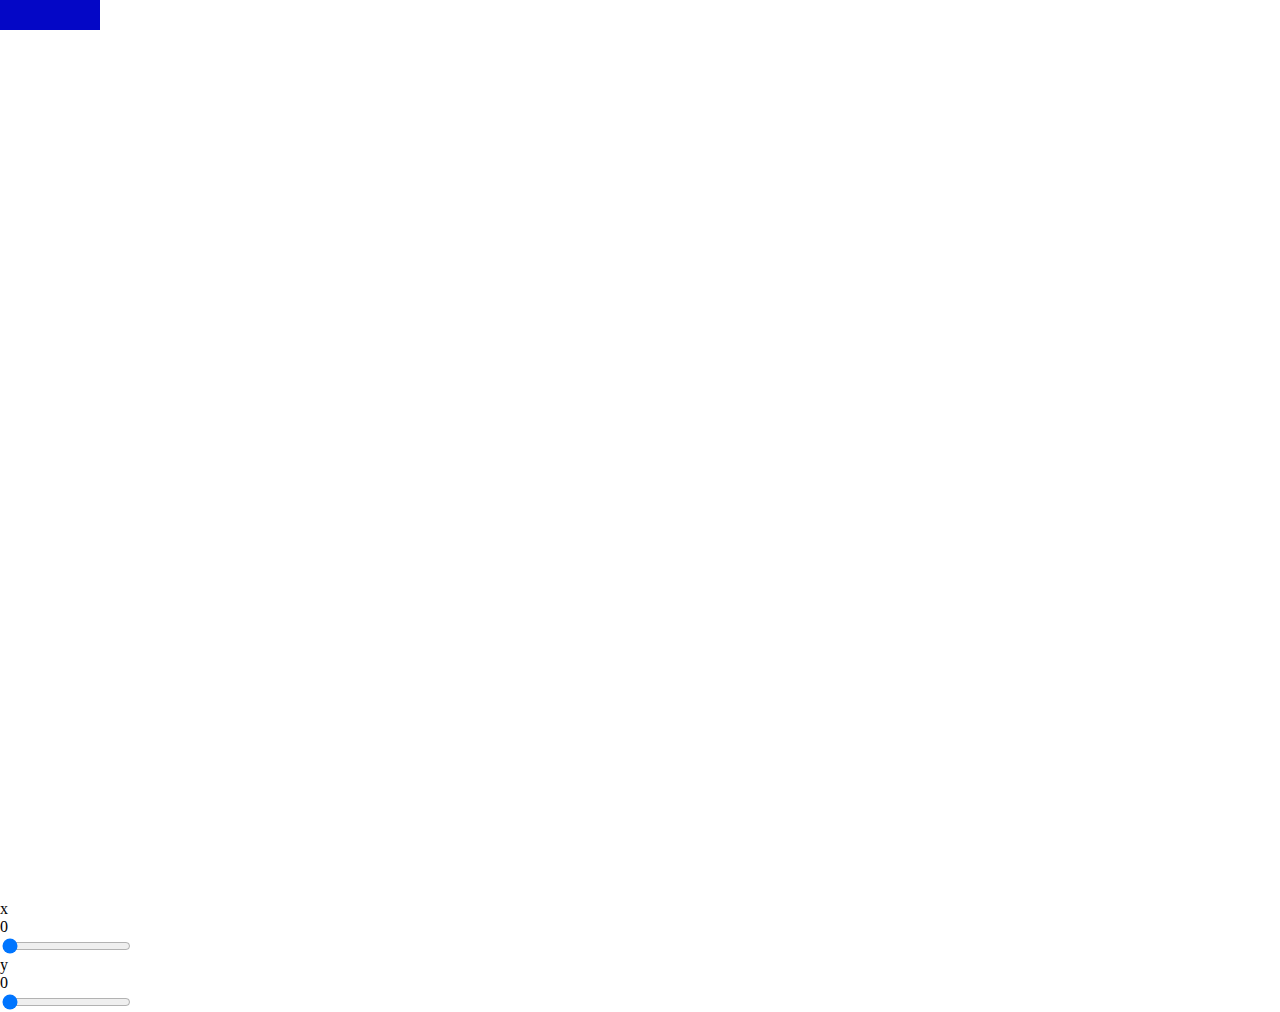
==== code/index.html @ d4e6c545 "finish tugas 2" ====
<html>

<head>
    <title>
        WebGL 2D Scale
    </title>
    <link rel="stylesheet" href="styles.css">
</head>

<body>
    <canvas id="canvas"></canvas>
    <div id="uiContainer">
    <div id="ui">
        <div id="x"></div>
        <div id="y"></div>
    </div>
    </div>
    <!-- vertex shader -->
    <script  id="vertex-shader-2d" type="x-shader/x-vertex">
    attribute vec2 a_position;

    uniform vec2 u_resolution;

    void main() {
    // convert the rectangle points from pixels to 0.0 to 1.0
    vec2 zeroToOne = a_position / u_resolution;

    // convert from 0->1 to 0->2
    vec2 zeroToTwo = zeroToOne * 2.0;

    // convert from 0->2 to -1->+1 (clipspace)
    vec2 clipSpace = zeroToTwo - 1.0;

    gl_Position = vec4(clipSpace * vec2(1, -1), 0, 1);
    }
    </script>
    <!-- fragment shader -->
    <script  id="fragment-shader-2d" type="x-shader/x-fragment">
    precision mediump float;

    uniform vec4 u_color;

    void main() {
    gl_FragColor = u_color;
    }
    </script><!--
    for most samples webgl-utils only provides shader compiling/linking and
    canvas resizing because why clutter the examples with code that's the same in every sample.
    See https://webglfundamentals.org/webgl/lessons/webgl-boilerplate.html
    and https://webglfundamentals.org/webgl/lessons/webgl-resizing-the-canvas.html
    for webgl-utils, m3, m4, and webgl-lessons-ui.
    -->
    <script src="../library/webgl-utils.js"></script>
    <script src="../library/webgl-lessons-ui.js"></script>
    <script src="script.js"></script>
</body>

</html>
---- code/styles.css ----
@import url("https://webglfundamentals.org/webgl/resources/webgl-tutorials.css");
body {
  margin: 0;
}
canvas {
  width: 100vw;
  height: 100vh;
  display: block;
}
#ui {
  width: 200px;
}
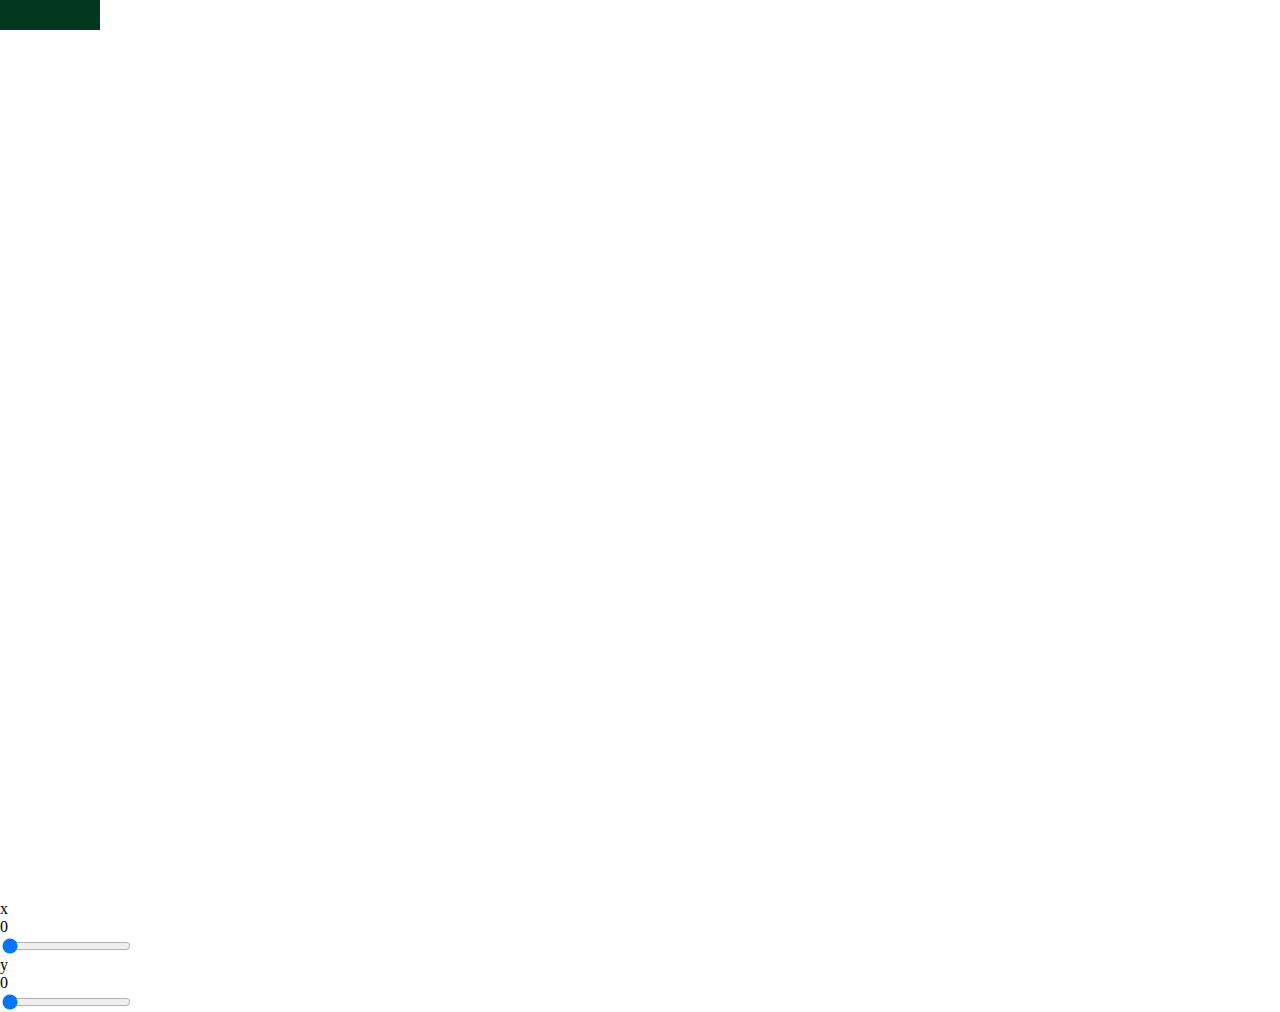
==== commit 1190bebf: "update title" ====
--- a/code/index.html
+++ b/code/index.html
@@ -2,7 +2,7 @@
 
 <head>
     <title>
-        WebGL 2D Scale
+        WebGL 2D Translation
     </title>
     <link rel="stylesheet" href="styles.css">
 </head>
